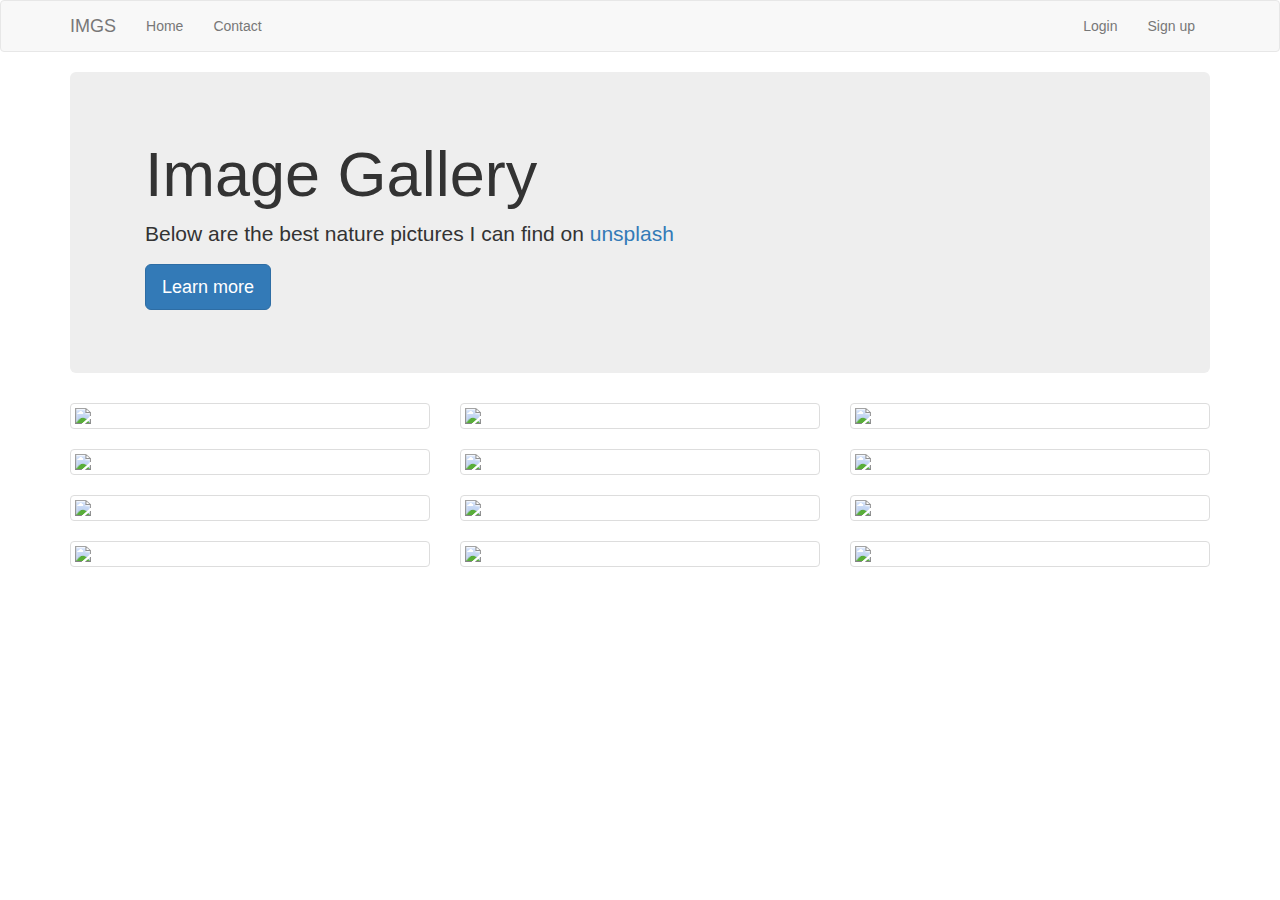
==== index.html @ 1b7ab950 "Delete bootstrap.css" ====
<!DOCTYPE html>
<html>

<head>
	<title>Image Gallery</title>
	<!-- <link rel="stylesheet" type="text/css" href="bootstrap.css"> -->
	<!-- Latest compiled and minified CSS -->
	<link rel="stylesheet" href="https://maxcdn.bootstrapcdn.com/bootstrap/3.3.7/css/bootstrap.min.css" integrity="sha384-BVYiiSIFeK1dGmJRAkycuHAHRg32OmUcww7on3RYdg4Va+PmSTsz/K68vbdEjh4u"
	 crossorigin="anonymous">
	<link rel="stylesheet" type="text/css" href="custom.css">
</head>

<body>

	<nav class="navbar navbar-default" role="navigation">

		<div class="container">
			<!-- Brand and toggle get grouped for better mobile display -->
			<div class="navbar-header">
				<button type="button" class="navbar-toggle" data-toggle="collapse" data-target=".navbar-ex1-collapse">
					<span class="sr-only">Toggle navigation</span>
					<span class="icon-bar"></span>
					<span class="icon-bar"></span>
					<span class="icon-bar"></span>
				</button>
				<a class="navbar-brand" href="#">IMGS</a>
			</div>
			<!-- Collect the nav links, forms, and other content for toggling -->
			<div class="collapse navbar-collapse navbar-ex1-collapse">
				<ul class="nav navbar-nav">
					<li class=""><a href="#">Home</a></li>
					<li><a href="#">Contact</a></li>
				</ul>
				<ul class="nav navbar-nav navbar-right">
					<li><a href="#">Login</a></li>
					<li><a href="#">Sign up</a></li>
				</ul>
			</div>
		</div><!-- /.navbar-collapse -->
	</nav>
	<div class="container">
		<div class="jumbotron">
			<div class="container">
				<h1>Image Gallery</h1>
				<p>Below are the best nature pictures I can find on <a href="http://unsplash.com">unsplash</a> </p>
				<p>
					<a class="btn btn-primary btn-lg">Learn more</a>
				</p>
			</div>
		</div>

		<div class="row">
			<div class="col-lg-4 col-sm-6">
				<div class="thumbnail">
					<img src="http://i.imgur.com/qK42fUu.jpg">
				</div>
			</div>
			<div class="col-lg-4 col-sm-6">
				<div class="thumbnail">
					<img src="http://i.imgur.com/qK42fUu.jpg">
				</div>
			</div>
			<div class="col-lg-4 col-sm-6">
				<div class="thumbnail">
					<img src="http://i.imgur.com/qK42fUu.jpg">
				</div>
			</div>
			<div class="col-lg-4 col-sm-6">
				<div class="thumbnail">
					<img src="http://i.imgur.com/qK42fUu.jpg">
				</div>
			</div>
			<div class="col-lg-4 col-sm-6">
				<div class="thumbnail">
					<img src="http://i.imgur.com/qK42fUu.jpg">
				</div>
			</div>
			<div class="col-lg-4 col-sm-6">
				<div class="thumbnail">
					<img src="http://i.imgur.com/qK42fUu.jpg">
				</div>
			</div>
			<div class="col-lg-4 col-sm-6">
				<div class="thumbnail">
					<img src="http://i.imgur.com/qK42fUu.jpg">
				</div>
			</div>
			<div class="col-lg-4 col-sm-6">
				<div class="thumbnail">
					<img src="http://i.imgur.com/qK42fUu.jpg">
				</div>
			</div>
			<div class="col-lg-4 col-sm-6">
				<div class="thumbnail">
					<img src="http://i.imgur.com/qK42fUu.jpg">
				</div>
			</div>
			<div class="col-lg-4 col-sm-6">
				<div class="thumbnail">
					<img src="http://i.imgur.com/qK42fUu.jpg">
				</div>
			</div>
			<div class="col-lg-4 col-sm-6">
				<div class="thumbnail">
					<img src="http://i.imgur.com/qK42fUu.jpg">
				</div>
			</div>
			<div class="col-lg-4 col-sm-6">
				<div class="thumbnail">
					<img src="http://i.imgur.com/qK42fUu.jpg">
				</div>
			</div>
		</div>
	</div>
	<!-- Latest compiled and minified JavaScript -->
	<script src="https://code.jquery.com/jquery-3.3.1.min.js"></script>
	<script src="https://maxcdn.bootstrapcdn.com/bootstrap/3.3.7/js/bootstrap.min.js" integrity="sha384-Tc5IQib027qvyjSMfHjOMaLkfuWVxZxUPnCJA7l2mCWNIpG9mGCD8wGNIcPD7Txa"
	 crossorigin="anonymous"></script>
</body>

</html>
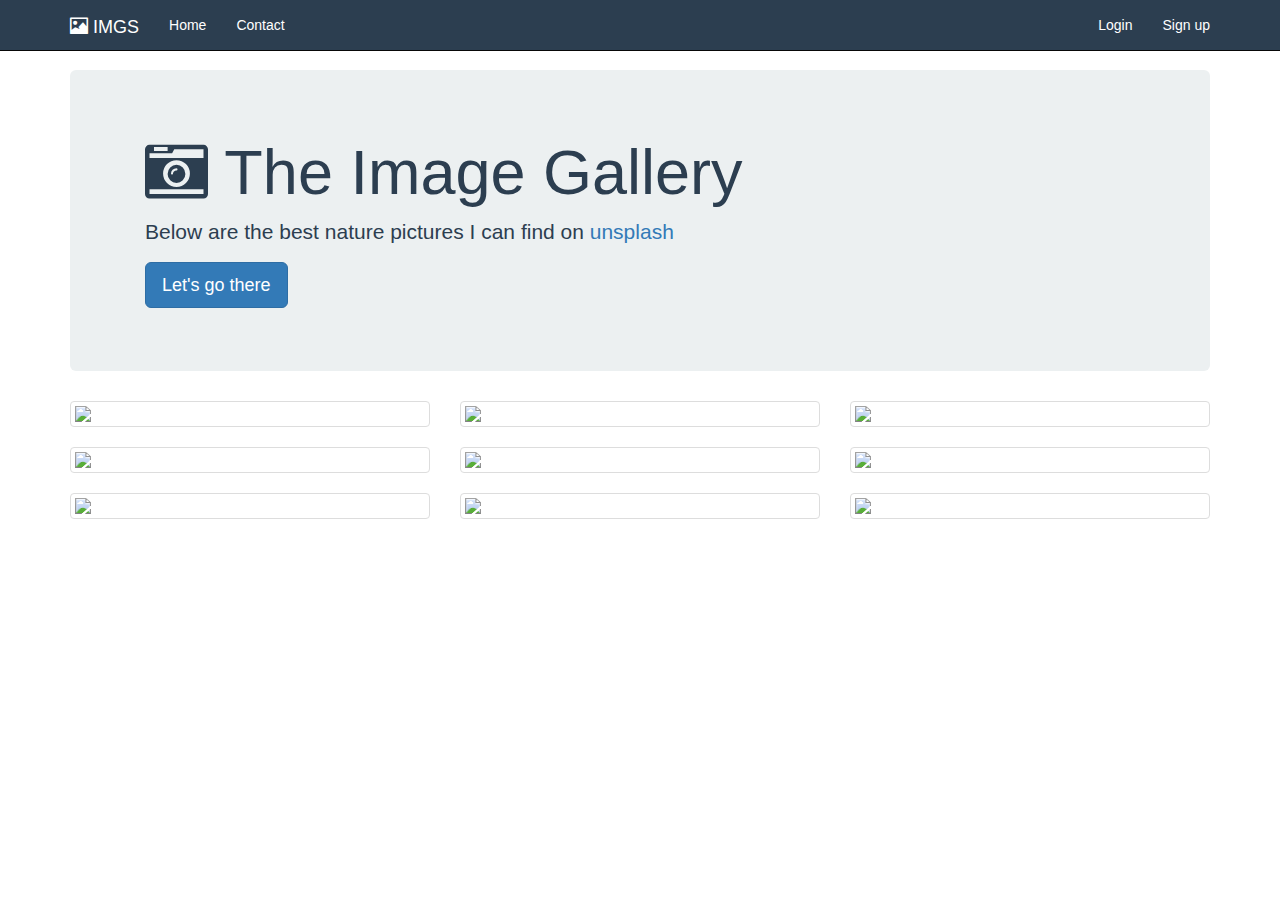
==== commit 90ef6eee: "Complete the design" ====
--- a/index.html
+++ b/index.html
@@ -8,11 +8,12 @@
 	<link rel="stylesheet" href="https://maxcdn.bootstrapcdn.com/bootstrap/3.3.7/css/bootstrap.min.css" integrity="sha384-BVYiiSIFeK1dGmJRAkycuHAHRg32OmUcww7on3RYdg4Va+PmSTsz/K68vbdEjh4u"
 	 crossorigin="anonymous">
 	<link rel="stylesheet" type="text/css" href="custom.css">
+	<link rel="stylesheet" type="text/css" href="https://maxcdn.bootstrapcdn.com/font-awesome/4.4.0/css/font-awesome.min.css">
 </head>
 
 <body>
 
-	<nav class="navbar navbar-default" role="navigation">
+	<nav class="navbar navbar-inverse navbar-fixed-top" role="navigation">
 
 		<div class="container">
 			<!-- Brand and toggle get grouped for better mobile display -->
@@ -23,7 +24,7 @@
 					<span class="icon-bar"></span>
 					<span class="icon-bar"></span>
 				</button>
-				<a class="navbar-brand" href="#">IMGS</a>
+				<a class="navbar-brand" href="#"><span class="glyphicon glyphicon-picture"></span> IMGS</a>
 			</div>
 			<!-- Collect the nav links, forms, and other content for toggling -->
 			<div class="collapse navbar-collapse navbar-ex1-collapse">
@@ -41,10 +42,10 @@
 	<div class="container">
 		<div class="jumbotron">
 			<div class="container">
-				<h1>Image Gallery</h1>
+				<h1><span><i class="fa fa-camera-retro"></i></span> The Image Gallery</h1>
 				<p>Below are the best nature pictures I can find on <a href="http://unsplash.com">unsplash</a> </p>
 				<p>
-					<a class="btn btn-primary btn-lg">Learn more</a>
+					<a class="btn btn-primary btn-lg">Let's go there</a>
 				</p>
 			</div>
 		</div>
@@ -57,57 +58,42 @@
 			</div>
 			<div class="col-lg-4 col-sm-6">
 				<div class="thumbnail">
-					<img src="http://i.imgur.com/qK42fUu.jpg">
+					<img src="https://images.unsplash.com/photo-1435771112039-1e5b2bcad966?dpr=2&fit=crop&fm=jpg&h=825&q=50&w=1450">
 				</div>
 			</div>
 			<div class="col-lg-4 col-sm-6">
 				<div class="thumbnail">
-					<img src="http://i.imgur.com/qK42fUu.jpg">
+					<img src="https://images.unsplash.com/photo-1442406964439-e46ab8eff7c4?dpr=2&fit=crop&fm=jpg&h=825&q=50&w=1450">
 				</div>
 			</div>
 			<div class="col-lg-4 col-sm-6">
 				<div class="thumbnail">
-					<img src="http://i.imgur.com/qK42fUu.jpg">
+					<img src="https://images.unsplash.com/photo-1439524970634-649c37a69e5c?ixlib=rb-0.3.5&q=80&fm=jpg&crop=entropy&w=1450&h=825&fit=crop&s=bfda9916c885869b43b70738693428d9">
 				</div>
 			</div>
 			<div class="col-lg-4 col-sm-6">
 				<div class="thumbnail">
-					<img src="http://i.imgur.com/qK42fUu.jpg">
+					<img src="https://images.unsplash.com/photo-1444090542259-0af8fa96557e?dpr=2&fit=crop&fm=jpg&h=825&q=50&w=1450">
 				</div>
 			</div>
 			<div class="col-lg-4 col-sm-6">
 				<div class="thumbnail">
-					<img src="http://i.imgur.com/qK42fUu.jpg">
+					<img src="https://images.unsplash.com/photo-1434543177303-ef2cc7707e0d?dpr=2&fit=crop&fm=jpg&h=825&q=50&w=1450">
 				</div>
 			</div>
 			<div class="col-lg-4 col-sm-6">
 				<div class="thumbnail">
-					<img src="http://i.imgur.com/qK42fUu.jpg">
+					<img src="https://images.unsplash.com/photo-1436262513933-a0b06755c784?dpr=2&fit=crop&fm=jpg&h=825&q=50&w=1450">
 				</div>
 			</div>
 			<div class="col-lg-4 col-sm-6">
 				<div class="thumbnail">
-					<img src="http://i.imgur.com/qK42fUu.jpg">
+					<img src="https://images.unsplash.com/photo-1439396087961-98bc12c21176?dpr=2&fit=crop&fm=jpg&h=825&q=50&w=1450">
 				</div>
 			</div>
 			<div class="col-lg-4 col-sm-6">
 				<div class="thumbnail">
-					<img src="http://i.imgur.com/qK42fUu.jpg">
-				</div>
-			</div>
-			<div class="col-lg-4 col-sm-6">
-				<div class="thumbnail">
-					<img src="http://i.imgur.com/qK42fUu.jpg">
-				</div>
-			</div>
-			<div class="col-lg-4 col-sm-6">
-				<div class="thumbnail">
-					<img src="http://i.imgur.com/qK42fUu.jpg">
-				</div>
-			</div>
-			<div class="col-lg-4 col-sm-6">
-				<div class="thumbnail">
-					<img src="http://i.imgur.com/qK42fUu.jpg">
+					<img src="https://images.unsplash.com/photo-1439694458393-78ecf14da7f9?dpr=2&fit=crop&fm=jpg&h=825&q=50&w=1450">
 				</div>
 			</div>
 		</div>
--- a/custom.css
+++ b/custom.css
@@ -0,0 +1,16 @@
+body { padding-top: 70px; }
+
+.jumbotron {
+      color: #2c3e50;
+      background: #ecf0f1;
+    }
+  .navbar-inverse {
+      background: #2c3e50;
+      color: white;
+    }
+    .navbar-inverse .navbar-brand, .navbar-inverse a{
+      color:white;
+    }
+    .navbar-inverse .navbar-nav>li>a {
+      color: white;
+    } 